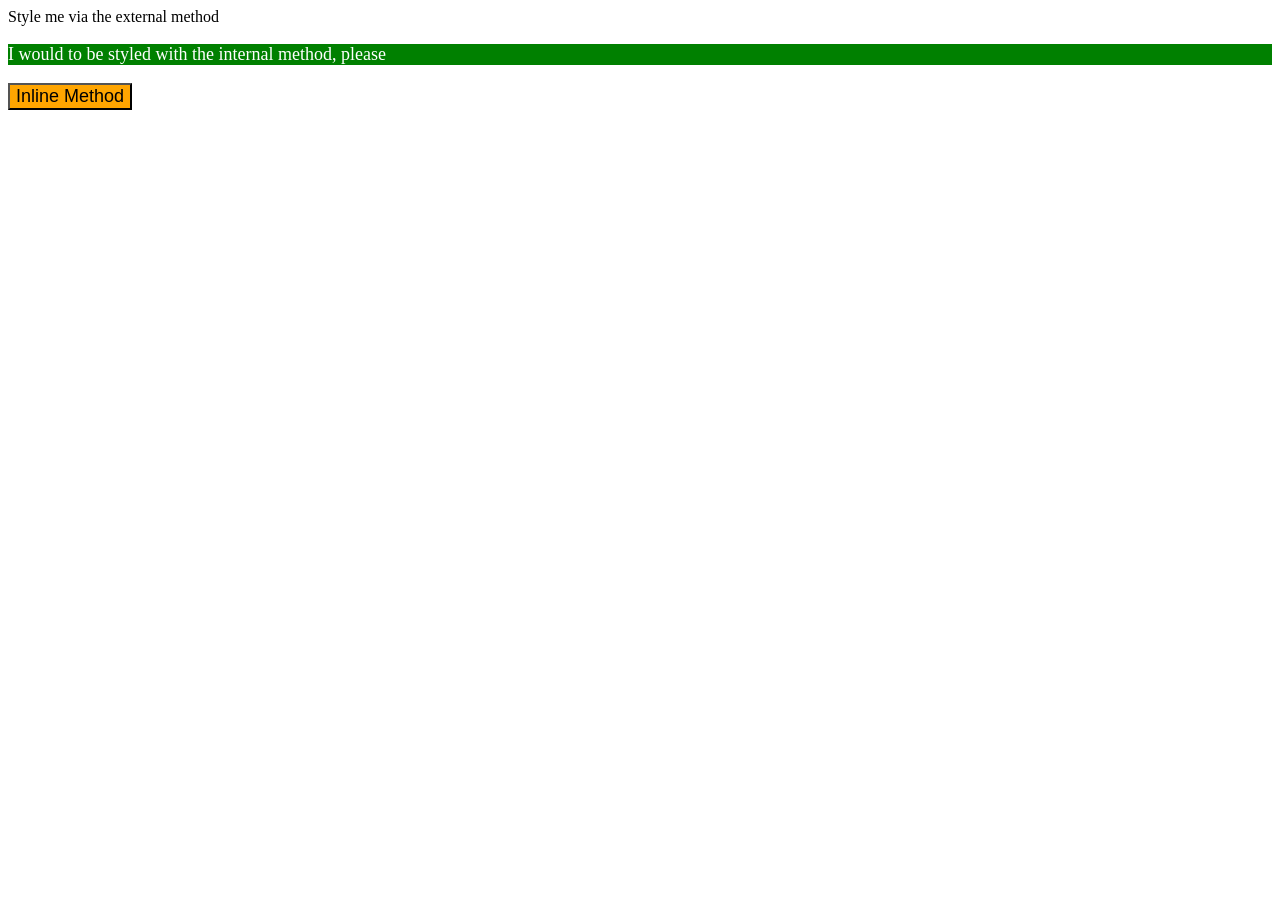
==== html/index.html @ ef7f6058 "The First Exercise Made" ====
<!DOCTYPE html>
<html lang="en">
<head>
    <meta charset="UTF-8">
    <meta name="viewport" content="width=device-width, initial-scale=1.0">
    <title>Css Practice</title>
    <link rel="stylesheet" href="../css/styles.css">
    <style>
        p{
            background-color: green;
            color: white; 
            font-size: 18px;
        }
    </style>
</head>
<body>
    <div>Style me via the external method</div>
    <p> I would to be styled with the internal method, please</p>
    <button style="background-color: orange; font-size: 18px;"> Inline Method </button>
</body>
</html>
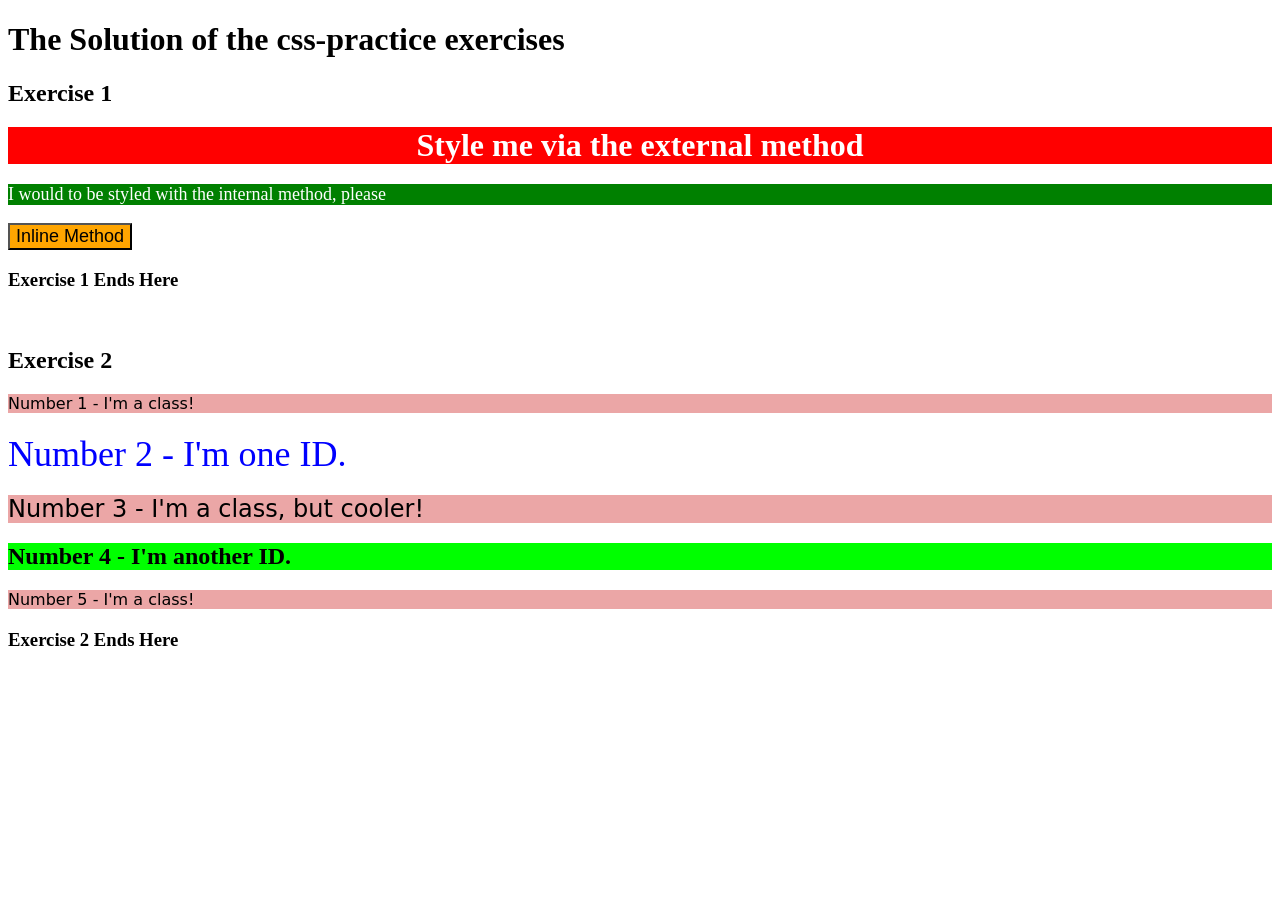
==== commit 0388e5d2: "I just added the exercise 2 solution on it" ====
--- a/html/index.html
+++ b/html/index.html
@@ -11,11 +11,44 @@
             color: white; 
             font-size: 18px;
         }
+        .classDiv{
+            background-color: rgb(235, 166, 166);
+            font-family: Verdana, "DejaVu Sans", sans-serif;
+        }
+
+        #id1{
+            color: rgb(0%, 0%,100%);
+            font-size: 36px;
+        }
+
+        #id2{
+            background-color: rgb(0%, 100%, 0%);
+            font-weight: bold;
+            font-size: 24px;
+        }
+        div{
+            margin-bottom: 20px;
+        }
+        .theOddOne{
+            font-size: 24px;
+        }
     </style>
 </head>
 <body>
-    <div>Style me via the external method</div>
+    <h1>The Solution of the <b>css-practice</b> exercises</h1>
+    <h2>Exercise 1</h2>
+    <div class="exc1Div">Style me via the external method</div>
     <p> I would to be styled with the internal method, please</p>
     <button style="background-color: orange; font-size: 18px;"> Inline Method </button>
+    <h3>Exercise 1 Ends Here</h3>
+    <br>
+    <h2>Exercise 2</h2>
+    <div class="classDiv">Number 1 - I'm a class!</div>
+    <div id="id1">Number 2 - I'm one ID.</div>
+    <div class="classDiv theOddOne">Number 3 - I'm a class, but cooler!</div>
+    <div id="id2">Number 4 - I'm another ID.</div>
+    <div class="classDiv">Number 5 - I'm a class!</div>
+    <h3>Exercise 2 Ends Here</h3>
+    
 </body>
 </html>
--- a/css/styles.css
+++ b/css/styles.css
@@ -0,0 +1,7 @@
+.exc1Div{
+    background-color: red;
+    color: white; 
+    font-size: 32px;
+    text-align: center;
+    font-weight: bold;
+}
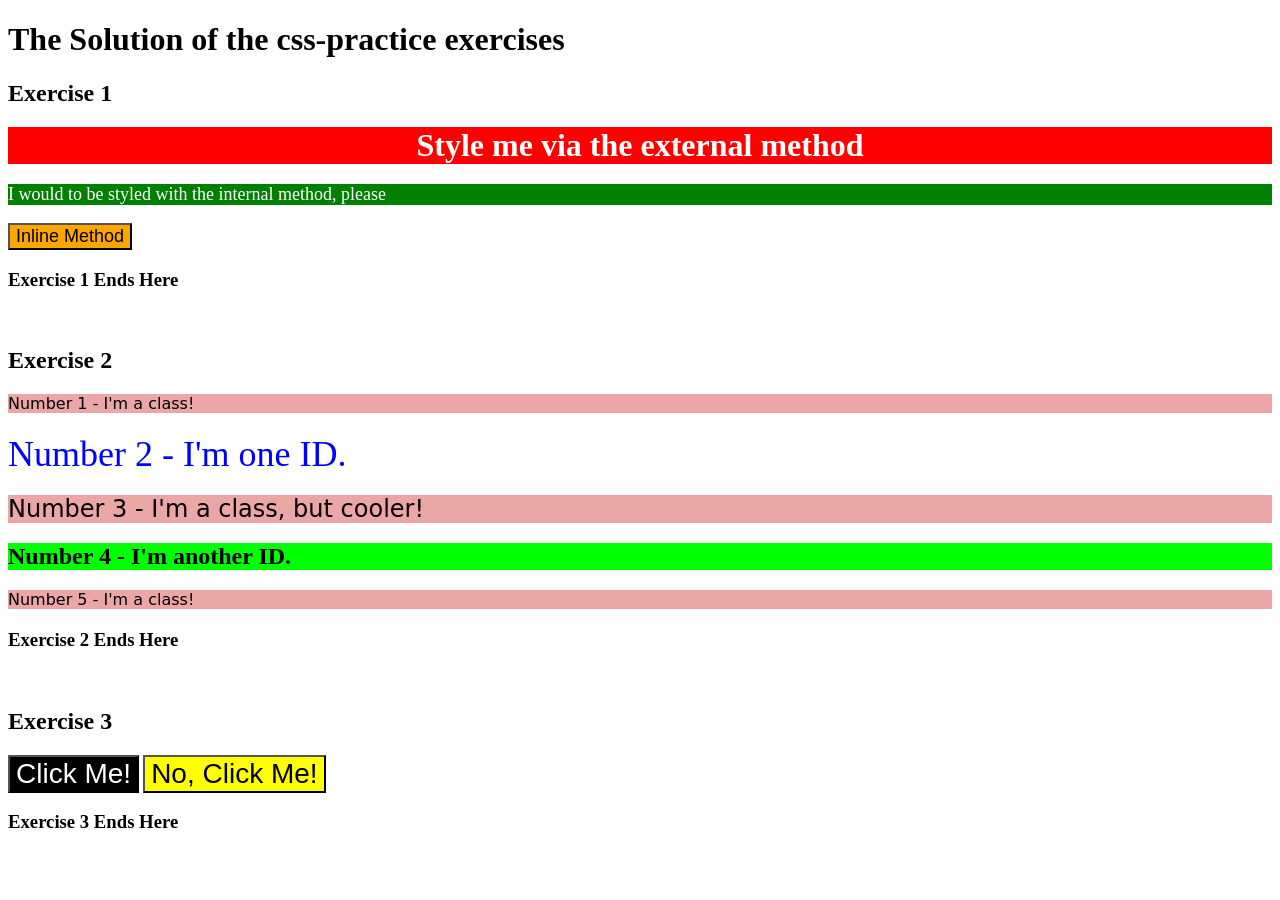
==== commit 8ff005e7: "Just added the exercise 3" ====
--- a/html/index.html
+++ b/html/index.html
@@ -32,6 +32,20 @@
         .theOddOne{
             font-size: 24px;
         }
+
+        .buttonBlackClickMe,.buttonYellowClickMe{
+            font-size: 28px;
+            font-family: Helvetica,"Times New Roman", sans-serif;
+        }
+
+        .buttonBlackClickMe{
+            background-color: black;
+            color: white;
+        }
+
+        .buttonYellowClickMe{
+            background-color: yellow;
+        }
     </style>
 </head>
 <body>
@@ -49,6 +63,10 @@
     <div id="id2">Number 4 - I'm another ID.</div>
     <div class="classDiv">Number 5 - I'm a class!</div>
     <h3>Exercise 2 Ends Here</h3>
-    
+    <br>
+    <h2>Exercise 3</h2>
+    <button class="buttonBlackClickMe">Click Me!</button>
+    <button class="buttonYellowClickMe">No, Click Me!</button>
+    <h3>Exercise 3 Ends Here</h3>
 </body>
 </html>
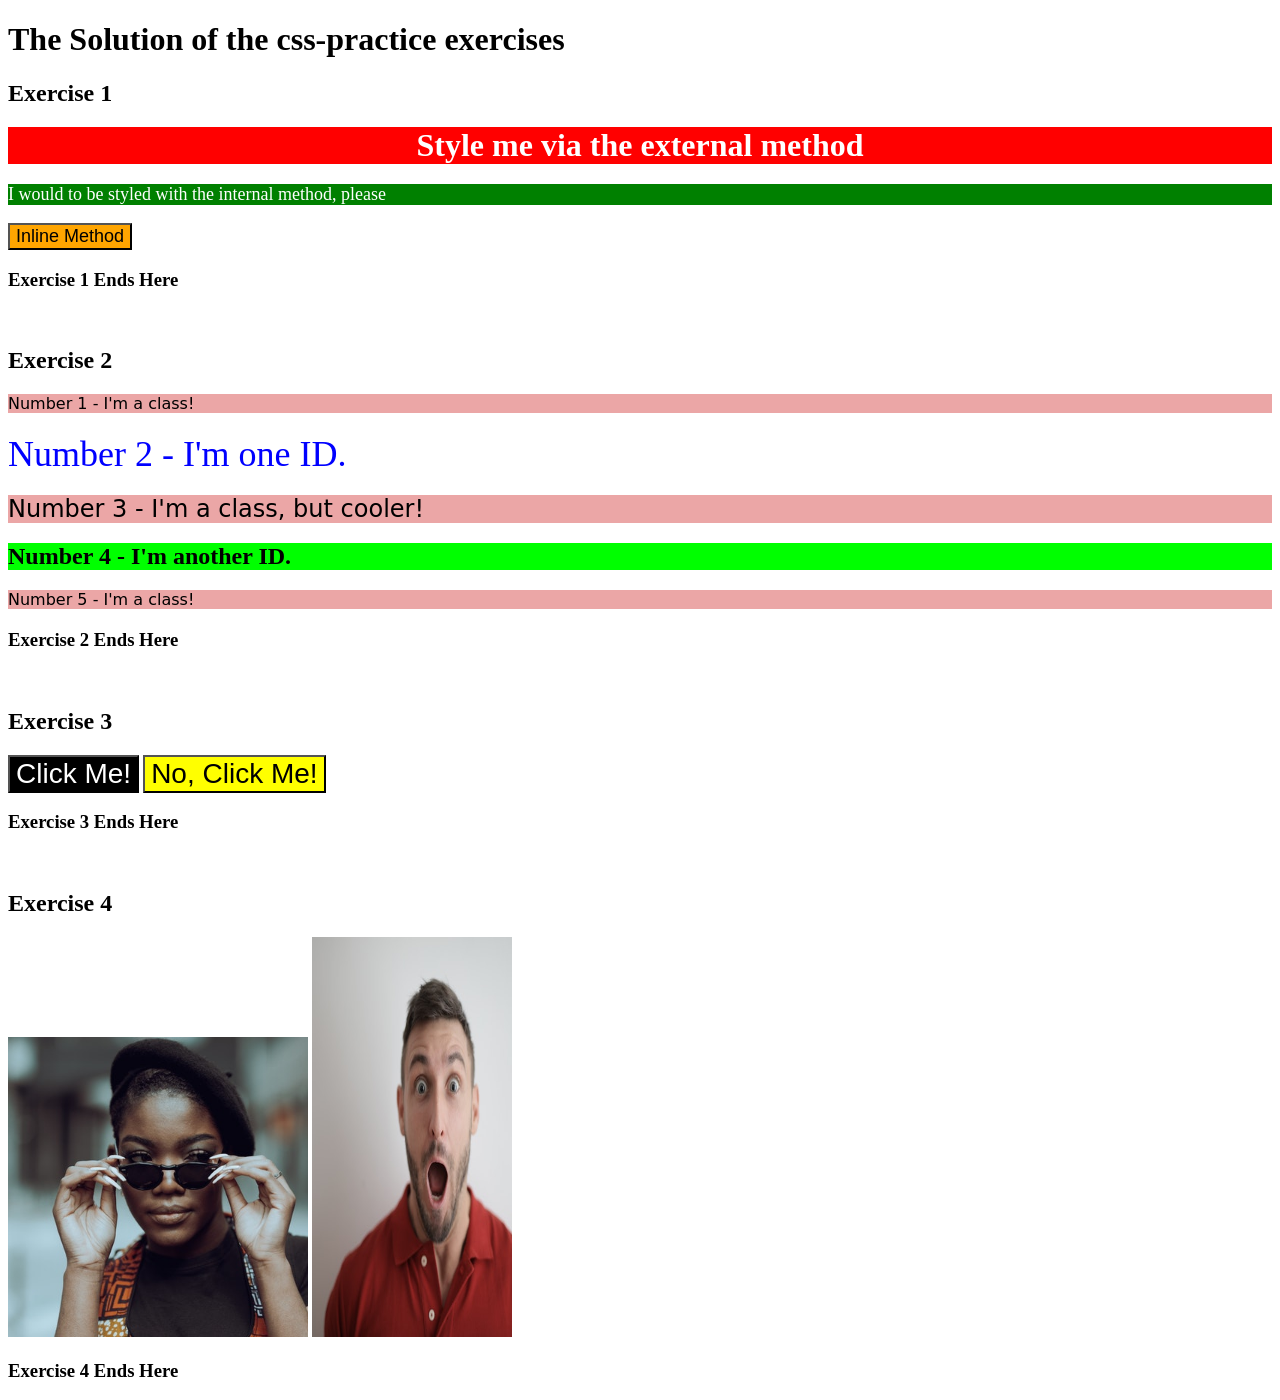
==== commit 40cb5425: "This commit was made based on the exercise 4, where I used 2 images to complete the exercise" ====
--- a/html/index.html
+++ b/html/index.html
@@ -43,9 +43,21 @@
             color: white;
         }
 
+        .avatar.proportioned{
+            width: 300px;
+            height: auto;
+        }
+
+        .avatar.distorsed{
+            width: 200px;
+            height: 400px;
+        }
+
         .buttonYellowClickMe{
             background-color: yellow;
         }
+
+        
     </style>
 </head>
 <body>
@@ -68,5 +80,10 @@
     <button class="buttonBlackClickMe">Click Me!</button>
     <button class="buttonYellowClickMe">No, Click Me!</button>
     <h3>Exercise 3 Ends Here</h3>
+    <br>
+    <h2>Exercise 4</h2>
+    <img class="avatar proportioned" src="../images/pexels-katho-mutodo-8434791.jpg" alt="">
+    <img class="avatar distorsed" src="../images/pexels-andrea-piacquadio-3777931.jpg" alt="">
+    <h3>Exercise 4 Ends Here</h3>
 </body>
 </html>
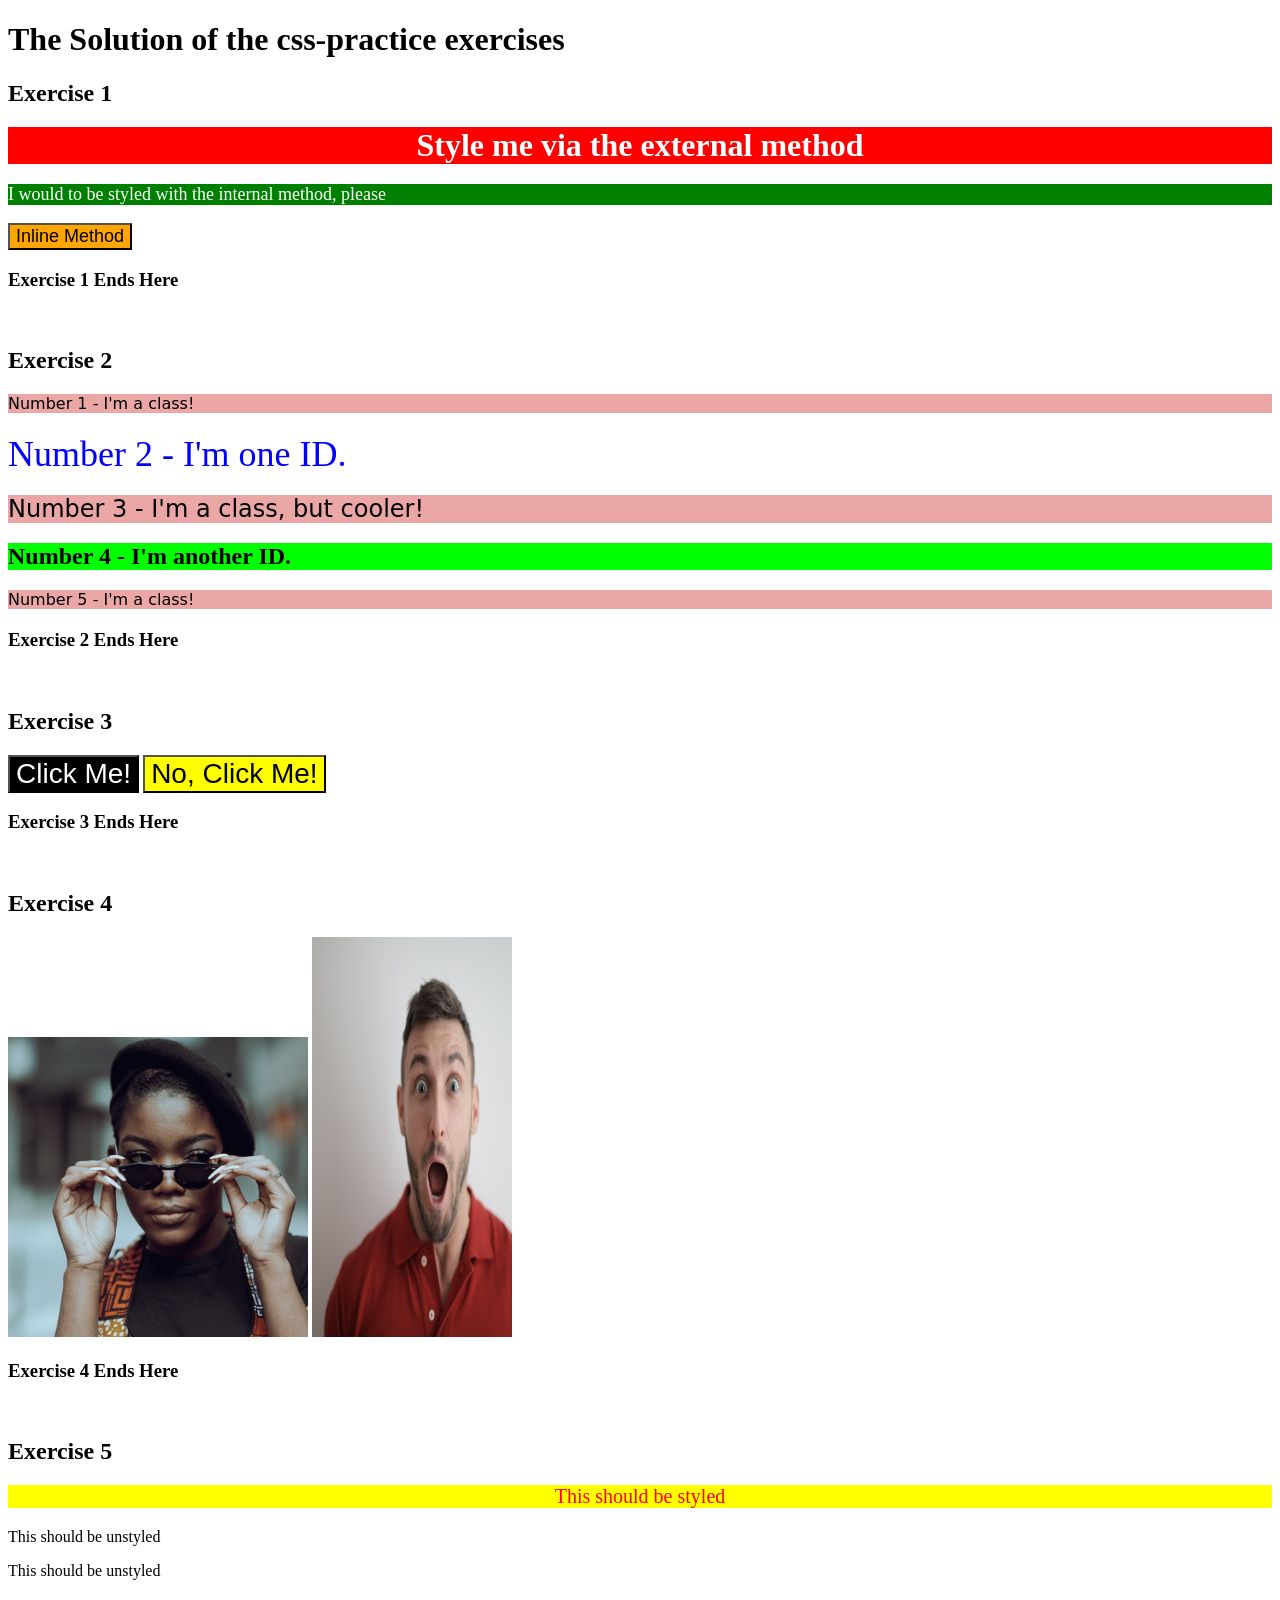
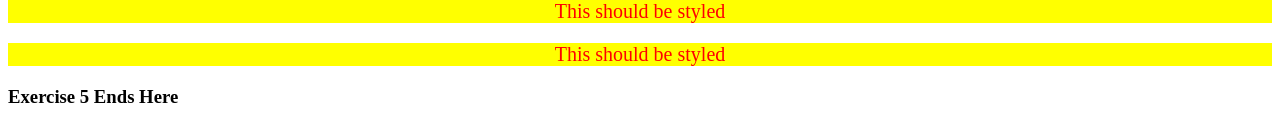
==== commit 3d0dbbb8: "The exercise 5 was commited only" ====
--- a/html/index.html
+++ b/html/index.html
@@ -6,7 +6,7 @@
     <title>Css Practice</title>
     <link rel="stylesheet" href="../css/styles.css">
     <style>
-        p{
+        .pExercise1{
             background-color: green;
             color: white; 
             font-size: 18px;
@@ -53,6 +53,13 @@
             height: 400px;
         }
 
+        .content .conteiner{
+            background-color: yellow;
+            color: red;
+            font-size: 20px;
+            text-align: center;
+        }
+
         .buttonYellowClickMe{
             background-color: yellow;
         }
@@ -64,7 +71,7 @@
     <h1>The Solution of the <b>css-practice</b> exercises</h1>
     <h2>Exercise 1</h2>
     <div class="exc1Div">Style me via the external method</div>
-    <p> I would to be styled with the internal method, please</p>
+    <p class="pExercise1"> I would to be styled with the internal method, please</p>
     <button style="background-color: orange; font-size: 18px;"> Inline Method </button>
     <h3>Exercise 1 Ends Here</h3>
     <br>
@@ -85,5 +92,17 @@
     <img class="avatar proportioned" src="../images/pexels-katho-mutodo-8434791.jpg" alt="">
     <img class="avatar distorsed" src="../images/pexels-andrea-piacquadio-3777931.jpg" alt="">
     <h3>Exercise 4 Ends Here</h3>
+    <br>
+    <h2>Exercise 5</h2>
+    <div class="content">
+        <p class="conteiner">This should be styled</p>
+    </div>
+    <p class="conteiner">This should be unstyled</p>
+    <p class="conteiner">This should be unstyled</p>
+    <div class="content">
+        <p class="conteiner">This should be styled</p>
+        <p class="conteiner">This should be styled</p>
+    </div>
+    <h3>Exercise 5 Ends Here</h3>
 </body>
 </html>
